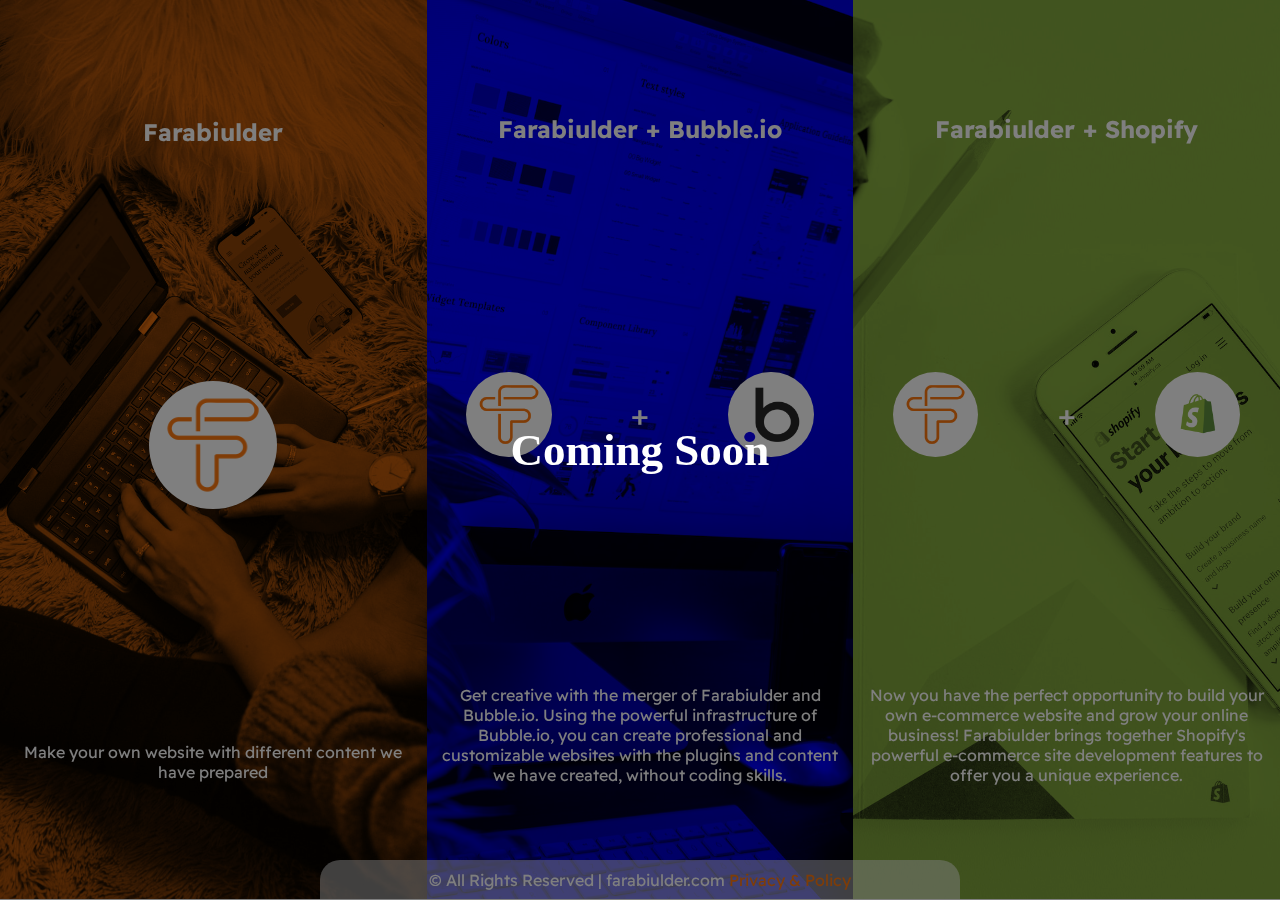
==== index.html @ 0afd7e96 "v1_farabiulder" ====
<!DOCTYPE html>
<html lang="en">
<head>
    <meta charset="UTF-8">
    <meta name="viewport" content="width=device-width, initial-scale=1.0">
    <title>Farabiulder Website Creator</title>
    <link rel="stylesheet" href="style.css">
    <link rel="preconnect" href="https://fonts.googleapis.com">
    <link rel="preconnect" href="https://fonts.gstatic.com" crossorigin="">
    <link href="https://fonts.googleapis.com/css2?family=Readex+Pro:wght@200;300;400;500;600;700&amp;display=swap"
        rel="stylesheet">
        <link rel="shortcut icon" href="./img/Dark Purple Letter F Logo.png" type="image/x-icon">
</head>
<body>
    <div id="domcontentloaded_text">
        <h2>Coming Soon</h2>
    </div>
    <header>
        <nav>
            <img class="farabiulder_logo" src="./Dark Purple Letter F Logo.png" alt="Farabiulder-logo">
            <button>Contact Us</button>
        </nav>
    </header>
    <div class="container">
        <div class="farabiulder_main" id="farabiulder_main">
           
            <div class="farabiulder_inner" id="farabiulder_main_inner">
            <h2>Farabiulder</h2>
            <img src="./img/fb_logo-removebg-preview.png" alt="farabiulder_logo">
            <p id="farabiulder_inner_p">Make your own website with different content we have prepared</p>
            </div>
        </div>
        <div class="farabiulder_bubble" id="farabiulder_bubble">
            <div class="farabiulder_inner" id="farabiulder_bubble_inner">
                <h2>Farabiulder + Bubble.io</h2>
            <div>
            <img src="./img/fb_logo-removebg-preview.png" alt="farabiulder_logo"> <span>+</span> 
            <img src="./img/spaces_-M5sbzwG7CljeZdkntrL_avatar-1614720841290.png" alt="bubble_logo">
            </div>
            <p id="farabiulder_inner_p_2">Get creative with the merger of Farabiulder and Bubble.io. Using the powerful infrastructure of Bubble.io, you can
            create professional and customizable websites with the plugins and content we have created, without coding skills.</p>
            </div>
        </div>
        <div class="farabiulder_shopify" id="farabiulder_shopify">
        <div class="farabiulder_inner" id="farabiulder_shopify_inner">

            <h2>Farabiulder + Shopify</h2>
            <div>
                <img src="./img/fb_logo-removebg-preview.png" alt="farabiulder_logo">
                <span>+</span> <img src="./img/Shopify-removebg-preview.png" alt="shopify_logo" id="shopify_logo">
            </div>
            <p id="farabiulder_inner_p_3">Now you have the perfect opportunity to build your own e-commerce website and grow your online business! Farabiulder
            brings together Shopify's powerful
            e-commerce site development features to offer you a unique experience.</p>
            </div>
        </div>
    </div>
    
    <footer>
        <p>&copy; All Rights Reserved | farabiulder.com <a href="privacy&policy.html">Privacy & Policy</a></p>
    </footer>
    <script src="script.js"></script>
</body>
</html>
---- style.css ----
*{
    margin: 0;
    padding: 0;
    box-sizing: border-box;
}
body{
    width: 100%;
    overflow-x: hidden;
    height: 100vh;
    /* background: linear-gradient(rgba(0, 0, 0, 0.285),rgba(0, 0, 0, 0.285)),url("./duotone\ \(4\).png"); */
}
#domcontentloaded_text{
    position: fixed;
    width: 100%;
    height: 100%;
    background: linear-gradient(rgba(0, 0, 0, 0.5),rgba(0, 0, 0, 0.5));
    display: grid;
    place-items: center;
    color: white;
    font-size: 30px;
    transform: translateY(0);
    transition: 1s;
    z-index: 2;
}
a{
    text-decoration: none;
    color: #fe790f;
}
img {
    background-color: white;
    border-radius: 50%;
    padding: 5px;
}
p{
    width: 400px;
}
span{
    font-size: 30px;
}
header{
    display: flex;
    align-items: center;
    justify-content: center;
    padding: 0px 80px;
    background-color: transparent;
    position: absolute;
    width: 100%;
    z-index: 1;
}
nav {
    display: none;
    background-color: transparent;
    justify-content: space-between;
    align-items: center;
    width: 100%;
    background-color: rgba(0, 0, 0, 0.533);
    padding: 8px 20px;
    border-bottom-left-radius: 50px;
        border-bottom-right-radius: 50px;
}
nav button {
    font-family: "readex pro", Arial, Helvetica, sans-serif;
    font-weight: 400;
    padding: 8px 20px;
    background-color: transparent;
    border: 2px solid #fe790f;
    border-radius: 100px;
    color: #fe790f;
    cursor: pointer;
    }
.farabiulder_logo{
    width: 5%;
}
.container {
    display: flex;
    justify-content: space-between;
    align-items: center;
    height: 99.9vh;
}
.container .farabiulder_main, .container .farabiulder_bubble, .container .farabiulder_shopify{
    width: 100%;
    display: grid;
    height: 100%;
    transition: 0.3s all;
    background-color: rgba(255, 255, 255, 0.344);
    backdrop-filter: blur(10px);
    z-index: 0;
    cursor: pointer;
}
.container .farabiulder_main{
    background-position: center;
    background-size: cover;
    background-image: url("./img/duotone\ \(6\)-min.png");
}

.container .farabiulder_inner {
    /* background-color: rgb(101, 46, 0); */
    width: 100%;
    height: 100%;
    display: grid;
    align-items: center;
    justify-content: space-around;
    color: white;
        font-family: "readex pro", Arial, Helvetica, sans-serif;
        text-align: center;
        transition: 0.2s;
}
.container .farabiulder_inner p{
        transition: 0.2s;
}
.container .farabiulder_main div {
    color: white;
    display: grid;
    place-items: center;

}
.container .farabiulder_main div img{
    width: 30%;
}

.container .farabiulder_bubble{
    background-position: center;
        background-size: cover;
    background-image: url("./img/duotone\ \(7\)-min.png");

}
.container .farabiulder_bubble div{
    place-items: center;
    display: grid;
}
.container .farabiulder_bubble div div {
    display: flex;
    align-items: center;

    justify-content: space-around;

}
.container .farabiulder_bubble img {
    width: 20%;
}
#shopify_logo{
}

.container .farabiulder_shopify {
    background-image: url("./img/duotone\ \(8\)-min.png");
    background-position: center;
        background-size: cover;
}
.container .farabiulder_shopify div {
    display: grid;
    place-items: center;
}
.container .farabiulder_shopify div div {
    display: flex;
    align-items: center;

    justify-content: space-around;

}

.container .farabiulder_shopify img {
    width: 20%;

}
footer {
    position: fixed;
    bottom: 0;
    width: 100%;
    display: flex;
    align-items: center;
    justify-content: center;
    border-top-left-radius: 100px;
        border-top-right-radius: 100px;
        font-family: "readex pro", Arial, Helvetica, sans-serif;


}
footer p {
    background-color: rgba(255, 255, 255, 0.497);
        border-top-left-radius: 20px;

            border-top-right-radius: 20px;
            padding: 10px;
            color: white;
            width: 50%;
            text-align: center;

}

@media (max-width: 500px) {
    .container{
        display: grid;
    }
    .container .farabiulder_main, .container .farabiulder_bubble, .container .farabiulder_shopify{
        background-size: cover;
        background-position: center;
        width: 100%;
        height: 100vh;
    }
    p{
        width: 70%;
    }
    footer{
        width: 100%;
    }
    footer p{
        width: 70%;
    }
}
@media (max-width: 768px) {
    .container{
        display: grid;
    }
    .container .farabiulder_main, .container .farabiulder_bubble, .container .farabiulder_shopify{
        background-size: cover;
        background-position: center;
        height: 100vh;
        width: 100%;
    }
    p{
        width: 70%;
    }
        footer {
            width: 100%;
        }
    
        footer p {
            width: 70%;
        }
}
@media (max-width: 1200px) {
    .container{
        display: grid;
    }
    .container .farabiulder_main, .container .farabiulder_bubble, .container .farabiulder_shopify{
        background-size: cover;
        background-position: center;
        height: 100vh;
        width: 100%;
    }
    p{
        width: 70%;
    }
        footer {
            width: 100%;
        }
    
        footer p {
            width: 70%;
        }
}
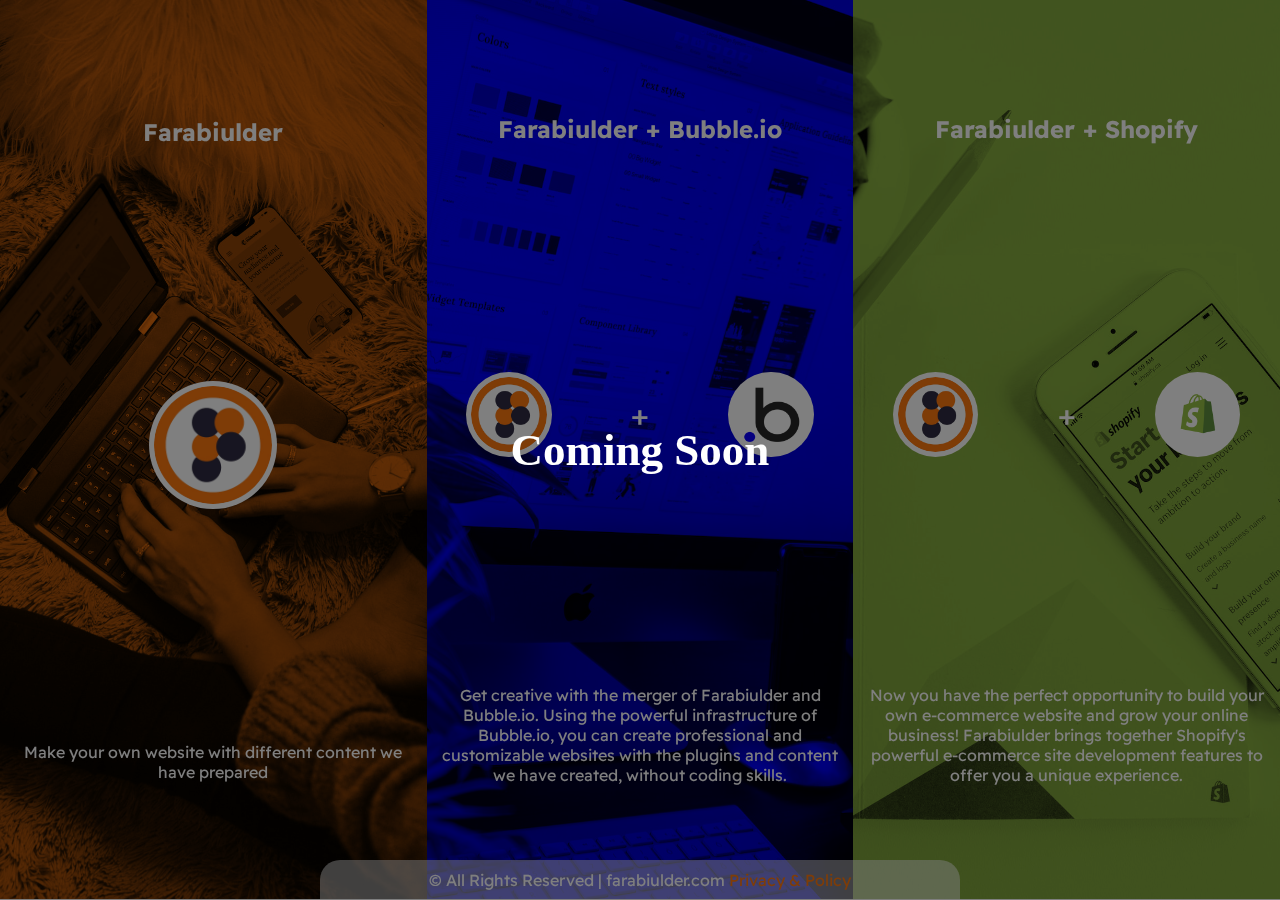
==== commit 2959c5f6: "Update farabiulder logo in index.html" ====
--- a/index.html
+++ b/index.html
@@ -26,7 +26,7 @@
            
             <div class="farabiulder_inner" id="farabiulder_main_inner">
             <h2>Farabiulder</h2>
-            <img src="./img/fb_logo-removebg-preview.png" alt="farabiulder_logo">
+            <img src="./img/farabiulder_logo_1.png" alt="farabiulder_logo">
             <p id="farabiulder_inner_p">Make your own website with different content we have prepared</p>
             </div>
         </div>
@@ -34,7 +34,7 @@
             <div class="farabiulder_inner" id="farabiulder_bubble_inner">
                 <h2>Farabiulder + Bubble.io</h2>
             <div>
-            <img src="./img/fb_logo-removebg-preview.png" alt="farabiulder_logo"> <span>+</span> 
+            <img src="./img/farabiulder_logo_1.png" alt="farabiulder_logo"> <span>+</span> 
             <img src="./img/spaces_-M5sbzwG7CljeZdkntrL_avatar-1614720841290.png" alt="bubble_logo">
             </div>
             <p id="farabiulder_inner_p_2">Get creative with the merger of Farabiulder and Bubble.io. Using the powerful infrastructure of Bubble.io, you can
@@ -46,7 +46,7 @@
 
             <h2>Farabiulder + Shopify</h2>
             <div>
-                <img src="./img/fb_logo-removebg-preview.png" alt="farabiulder_logo">
+                <img src="./img/farabiulder_logo_1.png" alt="farabiulder_logo">
                 <span>+</span> <img src="./img/Shopify-removebg-preview.png" alt="shopify_logo" id="shopify_logo">
             </div>
             <p id="farabiulder_inner_p_3">Now you have the perfect opportunity to build your own e-commerce website and grow your online business! Farabiulder
@@ -61,4 +61,4 @@
     </footer>
     <script src="script.js"></script>
 </body>
-</html>+</html>
